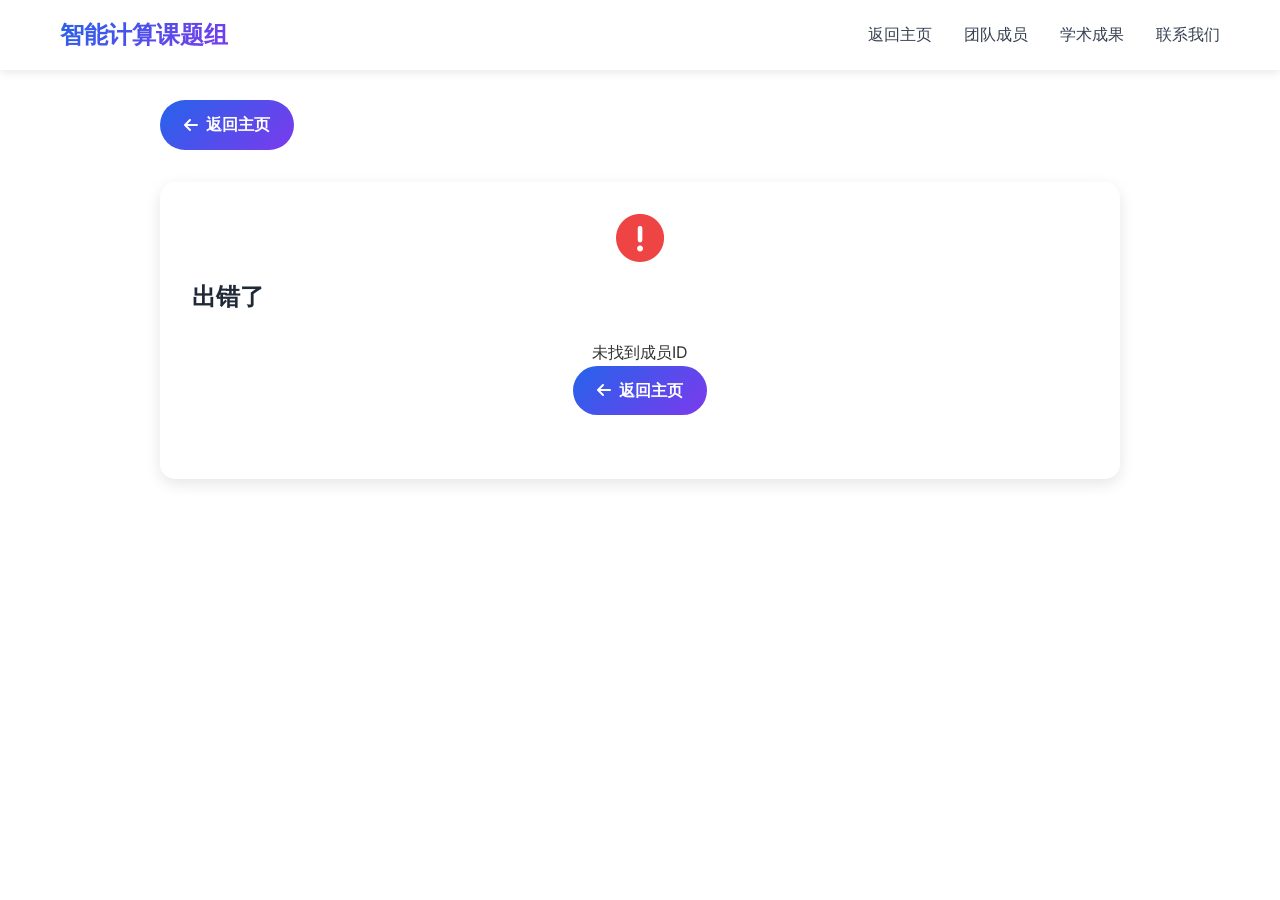
==== profile.html @ 5dd81b20 "Initial commit" ====
<!DOCTYPE html>
<html lang="zh-CN">
<head>
    <meta charset="UTF-8">
    <meta name="viewport" content="width=device-width, initial-scale=1.0">
    <title>个人介绍 - 智能计算课题组</title>
    <link rel="stylesheet" href="css/styles.css">
    <link rel="stylesheet" href="https://cdnjs.cloudflare.com/ajax/libs/font-awesome/6.0.0/css/all.min.css">
    <link href="https://fonts.googleapis.com/css2?family=Inter:wght@300;400;500;600;700&display=swap" rel="stylesheet">
    <style>
        .profile-container {
            max-width: 1000px;
            margin: 100px auto 50px;
            padding: 0 20px;
        }

        .profile-header {
            display: flex;
            gap: 3rem;
            align-items: center;
            margin-bottom: 3rem;
            background: white;
            border-radius: 20px;
            padding: 2rem;
            box-shadow: 0 10px 30px rgba(0, 0, 0, 0.1);
        }

        .profile-avatar {
            width: 200px;
            height: 200px;
            border-radius: 50%;
            background: linear-gradient(135deg, #2563eb, #7c3aed);
            display: flex;
            align-items: center;
            justify-content: center;
            color: white;
            font-size: 4rem;
            font-weight: 700;
            flex-shrink: 0;
        }

        .profile-info h1 {
            font-size: 2.5rem;
            font-weight: 700;
            color: #1f2937;
            margin-bottom: 1rem;
        }

        .profile-role {
            display: inline-block;
            background: #e0e7ff;
            color: #2563eb;
            padding: 0.5rem 1rem;
            border-radius: 20px;
            font-weight: 600;
            margin-bottom: 1rem;
        }

        .profile-contact {
            display: flex;
            flex-direction: column;
            gap: 0.5rem;
        }

        .contact-item {
            display: flex;
            align-items: center;
            gap: 0.5rem;
            color: #6b7280;
        }

        .contact-item i {
            color: #2563eb;
            width: 20px;
        }

        .profile-content {
            display: grid;
            grid-template-columns: 2fr 1fr;
            gap: 2rem;
        }

        .profile-section {
            background: white;
            border-radius: 15px;
            padding: 2rem;
            box-shadow: 0 5px 15px rgba(0, 0, 0, 0.1);
            margin-bottom: 2rem;
        }

        .profile-section h2 {
            font-size: 1.5rem;
            font-weight: 600;
            color: #1f2937;
            margin-bottom: 1.5rem;
            display: flex;
            align-items: center;
            gap: 0.5rem;
        }

        .profile-section h2 i {
            color: #2563eb;
        }

        .research-areas {
            display: flex;
            flex-wrap: wrap;
            gap: 0.75rem;
        }

        .research-area {
            background: linear-gradient(135deg, #2563eb, #7c3aed);
            color: white;
            padding: 0.5rem 1rem;
            border-radius: 20px;
            font-size: 0.9rem;
            font-weight: 500;
        }

        .publications-grid {
            display: flex;
            flex-direction: column;
            gap: 1rem;
        }

        .publication-item {
            background: #f8fafc;
            border-radius: 10px;
            padding: 1.5rem;
            border-left: 4px solid #2563eb;
        }

        .publication-title {
            font-weight: 600;
            color: #1f2937;
            margin-bottom: 0.5rem;
        }

        .publication-meta {
            display: flex;
            gap: 1rem;
            font-size: 0.9rem;
            color: #6b7280;
            margin-bottom: 0.5rem;
        }

        .publication-abstract {
            color: #6b7280;
            line-height: 1.6;
            font-size: 0.9rem;
        }

        .back-button {
            display: inline-flex;
            align-items: center;
            gap: 0.5rem;
            background: linear-gradient(135deg, #2563eb, #7c3aed);
            color: white;
            text-decoration: none;
            padding: 0.75rem 1.5rem;
            border-radius: 25px;
            font-weight: 600;
            margin-bottom: 2rem;
            transition: all 0.3s ease;
        }

        .back-button:hover {
            transform: translateY(-2px);
            box-shadow: 0 5px 15px rgba(37, 99, 235, 0.3);
        }

        .loading {
            text-align: center;
            padding: 4rem;
            color: #6b7280;
        }

        @media (max-width: 768px) {
            .profile-header {
                flex-direction: column;
                text-align: center;
                gap: 2rem;
            }

            .profile-content {
                grid-template-columns: 1fr;
            }

            .profile-avatar {
                width: 150px;
                height: 150px;
                font-size: 3rem;
            }

            .profile-info h1 {
                font-size: 2rem;
            }
        }
    </style>
</head>
<body>
    <!-- 导航栏 -->
    <nav class="navbar">
        <div class="container">
            <div class="logo">
                <h1>智能计算课题组</h1>
            </div>
            <ul class="nav-links">
                <li><a href="index.html" class="nav-link">返回主页</a></li>
                <li><a href="index.html#people" class="nav-link">团队成员</a></li>
                <li><a href="index.html#publications" class="nav-link">学术成果</a></li>
                <li><a href="index.html#contact" class="nav-link">联系我们</a></li>
            </ul>
        </div>
    </nav>

    <!-- 个人介绍内容 -->
    <div class="profile-container">
        <a href="index.html" class="back-button">
            <i class="fas fa-arrow-left"></i> 返回主页
        </a>

        <div id="profileContent">
            <div class="loading">
                <i class="fas fa-spinner fa-spin"></i>
                <p>加载个人信息中...</p>
            </div>
        </div>
    </div>

    <script src="js/data.js"></script>
    <script>
        class ProfilePage {
            constructor() {
                this.init();
            }

            init() {
                this.loadProfile();
            }

            loadProfile() {
                const urlParams = new URLSearchParams(window.location.search);
                const memberId = urlParams.get('id');

                if (!memberId) {
                    this.showError('未找到成员ID');
                    return;
                }

                const member = dataManager.getMembers().find(m => m.id === memberId);
                const publications = dataManager.getPublications().filter(p =>
                    p.authors.includes(this.getMemberName(member))
                );

                if (!member) {
                    this.showError('未找到该成员信息');
                    return;
                }

                this.renderProfile(member, publications);
            }

            getMemberName(member) {
                return member.name.replace('教授', '').replace('博士', '').replace('硕士', '').trim();
            }

            renderProfile(member, publications) {
                const positionNames = {
                    professor: '教授',
                    phd: '博士生',
                    master: '硕士生',
                    postdoc: '博士后'
                };

                const profileContent = document.getElementById('profileContent');

                profileContent.innerHTML = `
                    <!-- 个人信息头部 -->
                    <div class="profile-header">
                        <div class="profile-avatar">${member.name.charAt(0)}</div>
                        <div class="profile-info">
                            <h1>${member.name}</h1>
                            <span class="profile-role">${positionNames[member.position] || member.position}</span>
                            <div class="profile-contact">
                                <div class="contact-item">
                                    <i class="fas fa-envelope"></i>
                                    <span>${member.email}</span>
                                </div>
                                <div class="contact-item">
                                    <i class="fas fa-calendar"></i>
                                    <span>加入时间: ${member.joinDate || '未知'}</span>
                                </div>
                            </div>
                        </div>
                    </div>

                    <!-- 详细信息 -->
                    <div class="profile-content">
                        <!-- 左侧内容 -->
                        <div class="profile-main">
                            <!-- 个人简介 -->
                            <div class="profile-section">
                                <h2><i class="fas fa-user"></i> 个人简介</h2>
                                <p>${member.bio || '暂无个人简介'}</p>
                            </div>

                            <!-- 教育背景 -->
                            ${member.education ? `
                                <div class="profile-section">
                                    <h2><i class="fas fa-graduation-cap"></i> 教育背景</h2>
                                    <p>${member.education}</p>
                                </div>
                            ` : ''}

                            <!-- 工作经历 -->
                            ${member.experience ? `
                                <div class="profile-section">
                                    <h2><i class="fas fa-briefcase"></i> 工作经历</h2>
                                    <div style="white-space: pre-line;">${member.experience}</div>
                                </div>
                            ` : ''}

                            <!-- 研究方向 -->
                            ${member.research ? `
                                <div class="profile-section">
                                    <h2><i class="fas fa-search"></i> 研究方向</h2>
                                    <div class="research-areas">
                                        ${member.research.split(',').map(area =>
                                            `<span class="research-area">${area.trim()}</span>`
                                        ).join('')}
                                    </div>
                                </div>
                            ` : ''}

                            <!-- 学术成果 -->
                            <div class="profile-section">
                                <h2><i class="fas fa-file-alt"></i> 学术成果</h2>
                                ${publications.length > 0 ? `
                                    <div class="publications-grid">
                                        ${publications.map(pub => this.renderPublication(pub)).join('')}
                                    </div>
                                ` : '<p>暂无相关论文信息</p>'}
                            </div>
                        </div>

                        <!-- 右侧内容 -->
                        <div class="profile-sidebar">
                            <!-- 快速统计 -->
                            <div class="profile-section">
                                <h2><i class="fas fa-chart-bar"></i> 统计信息</h2>
                                <div class="stats-grid">
                                    <div class="stat-item">
                                        <div class="stat-number">${publications.length}</div>
                                        <div class="stat-label">发表论文</div>
                                    </div>
                                    <div class="stat-item">
                                        <div class="stat-number">${member.research ? member.research.split(',').length : 0}</div>
                                        <div class="stat-label">研究方向</div>
                                    </div>
                                </div>
                            </div>

                            <!-- 联系信息 -->
                            <div class="profile-section">
                                <h2><i class="fas fa-address-card"></i> 联系方式</h2>
                                <div class="contact-info">
                                    <div class="contact-item">
                                        <i class="fas fa-envelope"></i>
                                        <span>${member.email}</span>
                                    </div>
                                    <div class="contact-item">
                                        <i class="fas fa-building"></i>
                                        <span>智能计算课题组</span>
                                    </div>
                                    <div class="contact-item">
                                        <i class="fas fa-map-marker-alt"></i>
                                        <span>北京市海淀区清华大学</span>
                                    </div>
                                </div>
                                <a href="mailto:${member.email}" class="back-button" style="margin-top: 1rem; width: 100%; justify-content: center;">
                                    <i class="fas fa-paper-plane"></i> 发送邮件
                                </a>
                            </div>
                        </div>
                    </div>
                `;
            }

            renderPublication(publication) {
                return `
                    <div class="publication-item">
                        <div class="publication-title">${publication.title}</div>
                        <div class="publication-meta">
                            <span>${publication.journal}</span>
                            <span>${publication.year}</span>
                        </div>
                        ${publication.abstract ? `<div class="publication-abstract">${publication.abstract}</div>` : ''}
                    </div>
                `;
            }

            showError(message) {
                const profileContent = document.getElementById('profileContent');
                profileContent.innerHTML = `
                    <div class="profile-section" style="text-align: center;">
                        <i class="fas fa-exclamation-circle" style="font-size: 3rem; color: #ef4444; margin-bottom: 1rem;"></i>
                        <h2>出错了</h2>
                        <p>${message}</p>
                        <a href="index.html" class="back-button">
                            <i class="fas fa-arrow-left"></i> 返回主页
                        </a>
                    </div>
                `;
            }
        }

        // 初始化个人页面
        document.addEventListener('DOMContentLoaded', function() {
            new ProfilePage();
        });
    </script>
</body>
</html>
---- css/styles.css ----
/* 全局样式 */
* {
    margin: 0;
    padding: 0;
    box-sizing: border-box;
}

body {
    font-family: 'Inter', sans-serif;
    line-height: 1.6;
    color: #333;
    background: #fff;
}

.container {
    max-width: 1200px;
    margin: 0 auto;
    padding: 0 20px;
}

/* 导航栏 */
.navbar {
    position: fixed;
    top: 0;
    left: 0;
    right: 0;
    background: rgba(255, 255, 255, 0.95);
    backdrop-filter: blur(10px);
    z-index: 1000;
    padding: 1rem 0;
    box-shadow: 0 2px 10px rgba(0, 0, 0, 0.1);
    transition: all 0.3s ease;
}

.navbar.scrolled {
    background: rgba(255, 255, 255, 0.98);
    padding: 0.8rem 0;
}

.navbar .container {
    display: flex;
    justify-content: space-between;
    align-items: center;
}

.logo h1 {
    font-size: 1.5rem;
    font-weight: 700;
    color: #2563eb;
    background: linear-gradient(135deg, #2563eb, #7c3aed);
    -webkit-background-clip: text;
    -webkit-text-fill-color: transparent;
    background-clip: text;
}

.nav-links {
    display: flex;
    list-style: none;
    gap: 2rem;
    align-items: center;
}

.nav-link {
    text-decoration: none;
    color: #374151;
    font-weight: 500;
    transition: all 0.3s ease;
    position: relative;
}

.nav-link:hover,
.nav-link.active {
    color: #2563eb;
}

.nav-link::after {
    content: '';
    position: absolute;
    bottom: -5px;
    left: 0;
    width: 0;
    height: 2px;
    background: linear-gradient(135deg, #2563eb, #7c3aed);
    transition: width 0.3s ease;
}

.nav-link:hover::after,
.nav-link.active::after {
    width: 100%;
}

.admin-link {
    background: linear-gradient(135deg, #2563eb, #7c3aed);
    color: white !important;
    padding: 0.5rem 1rem;
    border-radius: 25px;
    font-weight: 600;
}

.admin-link::after {
    display: none;
}

.mobile-menu-btn {
    display: none;
    font-size: 1.5rem;
    cursor: pointer;
}

/* 首页横幅 */
.hero {
    position: relative;
    height: 100vh;
    display: flex;
    align-items: center;
    background: linear-gradient(135deg, #667eea 0%, #764ba2 100%);
    overflow: hidden;
}

.hero-background {
    position: absolute;
    top: 0;
    left: 0;
    right: 0;
    bottom: 0;
    background: url('data:image/svg+xml,<svg xmlns="http://www.w3.org/2000/svg" viewBox="0 0 100 100"><defs><pattern id="grid" width="10" height="10" patternUnits="userSpaceOnUse"><path d="M 10 0 L 0 0 0 10" fill="none" stroke="rgba(255,255,255,0.1)" stroke-width="0.5"/></pattern></defs><rect width="100" height="100" fill="url(%23grid)"/></svg>');
    opacity: 0.3;
}

.hero-content {
    position: relative;
    z-index: 2;
    text-align: center;
    color: white;
    max-width: 800px;
    margin: 0 auto;
}

.hero-title {
    font-size: 4rem;
    font-weight: 700;
    margin-bottom: 1rem;
    background: linear-gradient(135deg, #ffffff, #e0e7ff);
    -webkit-background-clip: text;
    -webkit-text-fill-color: transparent;
    background-clip: text;
}

.hero-subtitle {
    font-size: 1.5rem;
    margin-bottom: 2rem;
    opacity: 0.9;
}

.hero-stats {
    display: flex;
    justify-content: center;
    gap: 3rem;
    margin-bottom: 2rem;
}

.stat-item {
    text-align: center;
}

.stat-number {
    display: block;
    font-size: 2.5rem;
    font-weight: 700;
    color: #ffd700;
}

.stat-label {
    font-size: 0.9rem;
    opacity: 0.8;
}

.cta-button {
    display: inline-block;
    background: linear-gradient(135deg, #ffd700, #ffed4e);
    color: #333;
    padding: 1rem 2rem;
    border-radius: 50px;
    text-decoration: none;
    font-weight: 600;
    transition: all 0.3s ease;
    box-shadow: 0 4px 15px rgba(255, 215, 0, 0.3);
}

.cta-button:hover {
    transform: translateY(-2px);
    box-shadow: 0 6px 20px rgba(255, 215, 0, 0.4);
}

/* 通用部分样式 */
.section {
    padding: 5rem 0;
}

.section:nth-child(even) {
    background: #f8fafc;
}

.section-header {
    text-align: center;
    margin-bottom: 3rem;
}

.section-header h2 {
    font-size: 2.5rem;
    font-weight: 700;
    color: #1f2937;
    margin-bottom: 1rem;
    background: linear-gradient(135deg, #2563eb, #7c3aed);
    -webkit-background-clip: text;
    -webkit-text-fill-color: transparent;
    background-clip: text;
}

.section-header p {
    font-size: 1.1rem;
    color: #6b7280;
    max-width: 600px;
    margin: 0 auto;
}

/* 关于我们 */
.about-content {
    display: grid;
    grid-template-columns: 1fr 1fr;
    gap: 3rem;
    align-items: center;
}

.about-text h3 {
    font-size: 1.5rem;
    font-weight: 600;
    color: #1f2937;
    margin-bottom: 1rem;
    margin-top: 2rem;
}

.about-text h3:first-child {
    margin-top: 0;
}

.about-text p {
    color: #6b7280;
    margin-bottom: 1rem;
}

.about-image {
    text-align: center;
}

.image-placeholder {
    background: linear-gradient(135deg, #2563eb, #7c3aed);
    border-radius: 20px;
    padding: 4rem 2rem;
    color: white;
    box-shadow: 0 10px 30px rgba(37, 99, 235, 0.3);
}

.image-placeholder i {
    font-size: 4rem;
    margin-bottom: 1rem;
}

/* 团队成员 */
.people-filters {
    text-align: center;
    margin-bottom: 2rem;
}

.filter-btn {
    background: #f3f4f6;
    border: none;
    padding: 0.5rem 1.5rem;
    border-radius: 25px;
    margin: 0 0.5rem;
    cursor: pointer;
    transition: all 0.3s ease;
    font-weight: 500;
}

.filter-btn:hover,
.filter-btn.active {
    background: linear-gradient(135deg, #2563eb, #7c3aed);
    color: white;
    transform: translateY(-2px);
}

.people-grid {
    display: grid;
    grid-template-columns: repeat(auto-fit, minmax(300px, 1fr));
    gap: 2rem;
}

.person-card {
    background: white;
    border-radius: 15px;
    padding: 2rem;
    text-align: center;
    box-shadow: 0 5px 15px rgba(0, 0, 0, 0.1);
    transition: all 0.3s ease;
    position: relative;
    overflow: hidden;
    cursor: pointer;
}

.person-card::before {
    content: '';
    position: absolute;
    top: 0;
    left: 0;
    right: 0;
    height: 4px;
    background: linear-gradient(135deg, #2563eb, #7c3aed);
}

.person-card:hover {
    transform: translateY(-5px);
    box-shadow: 0 10px 30px rgba(0, 0, 0, 0.15);
    border-color: #2563eb;
}

.person-card:active {
    transform: translateY(-2px);
    transition: all 0.1s ease;
}

.avatar {
    width: 100px;
    height: 100px;
    border-radius: 50%;
    background: linear-gradient(135deg, #2563eb, #7c3aed);
    display: flex;
    align-items: center;
    justify-content: center;
    margin: 0 auto 1rem;
    color: white;
    font-size: 2rem;
    font-weight: 600;
}

.person-card h3 {
    font-size: 1.2rem;
    font-weight: 600;
    color: #1f2937;
    margin-bottom: 0.5rem;
}

.person-role {
    display: inline-block;
    background: #e0e7ff;
    color: #2563eb;
    padding: 0.25rem 0.75rem;
    border-radius: 15px;
    font-size: 0.8rem;
    font-weight: 500;
    margin-bottom: 1rem;
}

.person-card p {
    color: #6b7280;
    font-size: 0.9rem;
    margin-bottom: 1rem;
}

.person-research {
    display: flex;
    flex-wrap: wrap;
    gap: 0.5rem;
    justify-content: center;
}

.research-tag {
    background: #f3f4f6;
    color: #374151;
    padding: 0.25rem 0.5rem;
    border-radius: 10px;
    font-size: 0.75rem;
}

.person-email {
    color: #2563eb;
    text-decoration: none;
    font-size: 0.9rem;
    display: inline-block;
    margin-top: 1rem;
}

.person-email:hover {
    text-decoration: underline;
}

.person-card::after {
    content: '点击查看详细介绍';
    position: absolute;
    bottom: 1rem;
    right: 1rem;
    background: linear-gradient(135deg, #2563eb, #7c3aed);
    color: white;
    padding: 0.25rem 0.5rem;
    border-radius: 10px;
    font-size: 0.7rem;
    opacity: 0;
    transition: opacity 0.3s ease;
}

.person-card:hover::after {
    opacity: 1;
}

/* 研究方向 */
.research-grid {
    display: grid;
    grid-template-columns: repeat(auto-fit, minmax(250px, 1fr));
    gap: 2rem;
}

.research-card {
    background: white;
    border-radius: 15px;
    padding: 2rem;
    text-align: center;
    box-shadow: 0 5px 15px rgba(0, 0, 0, 0.1);
    transition: all 0.3s ease;
    border: 2px solid transparent;
}

.research-card:hover {
    transform: translateY(-5px);
    border-color: #2563eb;
    box-shadow: 0 10px 30px rgba(37, 99, 235, 0.2);
}

.research-icon {
    width: 80px;
    height: 80px;
    background: linear-gradient(135deg, #2563eb, #7c3aed);
    border-radius: 50%;
    display: flex;
    align-items: center;
    justify-content: center;
    margin: 0 auto 1.5rem;
    color: white;
    font-size: 2rem;
}

.research-card h3 {
    font-size: 1.3rem;
    font-weight: 600;
    color: #1f2937;
    margin-bottom: 1rem;
}

.research-card p {
    color: #6b7280;
    line-height: 1.6;
}

/* 学术成果 */
.publications-filters {
    text-align: center;
    margin-bottom: 2rem;
}

.publications-list {
    display: flex;
    flex-direction: column;
    gap: 1.5rem;
}

.publication-item {
    background: white;
    border-radius: 15px;
    padding: 2rem;
    box-shadow: 0 5px 15px rgba(0, 0, 0, 0.1);
    transition: all 0.3s ease;
    border-left: 4px solid #2563eb;
}

.publication-item:hover {
    transform: translateX(5px);
    box-shadow: 0 8px 25px rgba(0, 0, 0, 0.15);
}

.publication-header {
    display: flex;
    justify-content: space-between;
    align-items: flex-start;
    margin-bottom: 1rem;
}

.publication-title {
    font-size: 1.2rem;
    font-weight: 600;
    color: #1f2937;
    margin-bottom: 0.5rem;
    line-height: 1.4;
}

.publication-meta {
    display: flex;
    gap: 1rem;
    align-items: center;
    margin-bottom: 1rem;
    flex-wrap: wrap;
}

.publication-authors {
    color: #6b7280;
    font-style: italic;
}

.publication-journal {
    background: #e0e7ff;
    color: #2563eb;
    padding: 0.25rem 0.75rem;
    border-radius: 15px;
    font-size: 0.8rem;
    font-weight: 500;
}

.publication-year {
    background: #f3f4f6;
    color: #374151;
    padding: 0.25rem 0.75rem;
    border-radius: 15px;
    font-size: 0.8rem;
    font-weight: 500;
}

.publication-abstract {
    color: #6b7280;
    line-height: 1.6;
    margin-bottom: 1rem;
}

.publication-links {
    display: flex;
    gap: 1rem;
}

.publication-link {
    color: #2563eb;
    text-decoration: none;
    font-size: 0.9rem;
    display: flex;
    align-items: center;
    gap: 0.5rem;
}

.publication-link:hover {
    text-decoration: underline;
}

/* 新闻动态 */
.news-grid {
    display: grid;
    grid-template-columns: repeat(auto-fit, minmax(300px, 1fr));
    gap: 2rem;
}

.news-card {
    background: white;
    border-radius: 15px;
    padding: 2rem;
    box-shadow: 0 5px 15px rgba(0, 0, 0, 0.1);
    transition: all 0.3s ease;
    border-top: 4px solid #ffd700;
}

.news-card:hover {
    transform: translateY(-5px);
    box-shadow: 0 10px 30px rgba(0, 0, 0, 0.15);
}

.news-date {
    color: #ffd700;
    font-weight: 600;
    font-size: 0.9rem;
    margin-bottom: 1rem;
}

.news-card h3 {
    font-size: 1.2rem;
    font-weight: 600;
    color: #1f2937;
    margin-bottom: 1rem;
    line-height: 1.4;
}

.news-card p {
    color: #6b7280;
    line-height: 1.6;
}

/* 联系我们 */
.contact-content {
    display: grid;
    grid-template-columns: 1fr 1fr;
    gap: 3rem;
}

.contact-info {
    display: flex;
    flex-direction: column;
    gap: 2rem;
}

.contact-item {
    display: flex;
    gap: 1rem;
    align-items: flex-start;
}

.contact-item i {
    width: 40px;
    height: 40px;
    background: linear-gradient(135deg, #2563eb, #7c3aed);
    border-radius: 50%;
    display: flex;
    align-items: center;
    justify-content: center;
    color: white;
    font-size: 1.1rem;
}

.contact-item h4 {
    font-size: 1.1rem;
    font-weight: 600;
    color: #1f2937;
    margin-bottom: 0.5rem;
}

.contact-item p {
    color: #6b7280;
}

.contact-form h3 {
    font-size: 1.5rem;
    font-weight: 600;
    color: #1f2937;
    margin-bottom: 1.5rem;
}

.contact-form form {
    display: flex;
    flex-direction: column;
    gap: 1rem;
}

.contact-form input,
.contact-form textarea {
    padding: 1rem;
    border: 2px solid #e5e7eb;
    border-radius: 10px;
    font-family: inherit;
    font-size: 1rem;
    transition: all 0.3s ease;
}

.contact-form input:focus,
.contact-form textarea:focus {
    outline: none;
    border-color: #2563eb;
    box-shadow: 0 0 0 3px rgba(37, 99, 235, 0.1);
}

.contact-form textarea {
    resize: vertical;
    min-height: 120px;
}

.contact-form button {
    background: linear-gradient(135deg, #2563eb, #7c3aed);
    color: white;
    border: none;
    padding: 1rem 2rem;
    border-radius: 10px;
    font-size: 1rem;
    font-weight: 600;
    cursor: pointer;
    transition: all 0.3s ease;
}

.contact-form button:hover {
    transform: translateY(-2px);
    box-shadow: 0 5px 15px rgba(37, 99, 235, 0.3);
}

/* 管理后台 */
.admin-section {
    background: #f8fafc !important;
}

.admin-nav {
    display: flex;
    gap: 1rem;
    margin-bottom: 2rem;
    border-bottom: 2px solid #e5e7eb;
    padding-bottom: 1rem;
}

.admin-nav-btn {
    background: #f3f4f6;
    border: none;
    padding: 0.75rem 1.5rem;
    border-radius: 10px;
    cursor: pointer;
    font-weight: 500;
    transition: all 0.3s ease;
}

.admin-nav-btn:hover,
.admin-nav-btn.active {
    background: linear-gradient(135deg, #2563eb, #7c3aed);
    color: white;
}

.admin-tab {
    background: white;
    border-radius: 15px;
    padding: 2rem;
    box-shadow: 0 5px 15px rgba(0, 0, 0, 0.1);
}

.admin-actions {
    margin-bottom: 1.5rem;
    display: flex;
    gap: 1rem;
    flex-wrap: wrap;
}

.add-btn {
    background: linear-gradient(135deg, #10b981, #059669);
    color: white;
    border: none;
    padding: 0.75rem 1.5rem;
    border-radius: 10px;
    cursor: pointer;
    font-weight: 600;
    display: flex;
    align-items: center;
    gap: 0.5rem;
    transition: all 0.3s ease;
}

.add-btn:hover {
    transform: translateY(-2px);
    box-shadow: 0 5px 15px rgba(16, 185, 129, 0.3);
}

.admin-table-container {
    overflow-x: auto;
}

.admin-table {
    width: 100%;
    border-collapse: collapse;
    margin-top: 1rem;
}

.admin-table th,
.admin-table td {
    padding: 1rem;
    text-align: left;
    border-bottom: 1px solid #e5e7eb;
}

.admin-table th {
    background: #f9fafb;
    font-weight: 600;
    color: #374151;
}

.admin-table tr:hover {
    background: #f9fafb;
}

.action-btn {
    padding: 0.5rem 1rem;
    border: none;
    border-radius: 5px;
    cursor: pointer;
    font-size: 0.8rem;
    margin-right: 0.5rem;
    transition: all 0.3s ease;
}

.edit-btn {
    background: #3b82f6;
    color: white;
}

.delete-btn {
    background: #ef4444;
    color: white;
}

.action-btn:hover {
    transform: translateY(-1px);
}

.settings-form {
    max-width: 600px;
}

.settings-form h3 {
    font-size: 1.3rem;
    font-weight: 600;
    color: #1f2937;
    margin-bottom: 1.5rem;
}

.form-group {
    margin-bottom: 1.5rem;
}

.form-group label {
    display: block;
    font-weight: 500;
    color: #374151;
    margin-bottom: 0.5rem;
}

.form-group input,
.form-group textarea,
.form-group select {
    width: 100%;
    padding: 0.75rem;
    border: 2px solid #e5e7eb;
    border-radius: 10px;
    font-family: inherit;
    font-size: 1rem;
    transition: all 0.3s ease;
}

.form-group input:focus,
.form-group textarea:focus,
.form-group select:focus {
    outline: none;
    border-color: #2563eb;
    box-shadow: 0 0 0 3px rgba(37, 99, 235, 0.1);
}

.form-group textarea {
    resize: vertical;
    min-height: 100px;
}

.settings-form button {
    background: linear-gradient(135deg, #2563eb, #7c3aed);
    color: white;
    border: none;
    padding: 1rem 2rem;
    border-radius: 10px;
    font-size: 1rem;
    font-weight: 600;
    cursor: pointer;
    transition: all 0.3s ease;
}

.settings-form button:hover {
    transform: translateY(-2px);
    box-shadow: 0 5px 15px rgba(37, 99, 235, 0.3);
}

/* 导入功能样式 */
.import-section {
    margin-top: 1rem;
}

.import-tabs {
    display: flex;
    border-bottom: 2px solid #e5e7eb;
    margin-bottom: 1rem;
}

.import-tab-btn {
    background: #f3f4f6;
    border: none;
    padding: 0.75rem 1.5rem;
    border-radius: 10px 10px 0 0;
    cursor: pointer;
    font-weight: 500;
    transition: all 0.3s ease;
    margin-right: 0.5rem;
}

.import-tab-btn:hover,
.import-tab-btn.active {
    background: linear-gradient(135deg, #2563eb, #7c3aed);
    color: white;
}

.import-tab-content {
    padding: 1rem 0;
}

.import-section textarea {
    width: 100%;
    padding: 0.75rem;
    border: 2px solid #e5e7eb;
    border-radius: 10px;
    font-family: inherit;
    font-size: 0.9rem;
    resize: vertical;
    margin-bottom: 1rem;
    transition: all 0.3s ease;
}

.import-section textarea:focus {
    outline: none;
    border-color: #2563eb;
    box-shadow: 0 0 0 3px rgba(37, 99, 235, 0.1);
}

.import-section input[type="file"] {
    width: 100%;
    padding: 0.75rem;
    border: 2px dashed #e5e7eb;
    border-radius: 10px;
    background: #f9fafb;
    cursor: pointer;
    transition: all 0.3s ease;
}

.import-section input[type="file"]:hover {
    border-color: #2563eb;
    background: #eff6ff;
}

#importPreview, #membersPreview {
    background: #f8fafc;
    border-radius: 10px;
    padding: 1rem;
    border: 1px solid #e2e8f0;
}

#previewList, #membersPreviewList {
    background: white;
}

/* 搜索和过滤样式 */
.search-filter {
    display: flex;
    gap: 1rem;
    margin-bottom: 1rem;
    flex-wrap: wrap;
    align-items: center;
}

.search-filter input,
.search-filter select {
    padding: 0.5rem;
    border: 2px solid #e5e7eb;
    border-radius: 8px;
    font-size: 0.9rem;
    transition: all 0.3s ease;
}

.search-filter input:focus,
.search-filter select:focus {
    outline: none;
    border-color: #2563eb;
    box-shadow: 0 0 0 3px rgba(37, 99, 235, 0.1);
}

.search-filter input[type="text"],
.search-filter input[type="number"] {
    min-width: 200px;
}

.search-filter select {
    min-width: 120px;
}

/* 数据管理样式 */
.data-management {
    margin-top: 2rem;
}

.data-management .form-group {
    margin-bottom: 1.5rem;
    padding: 1rem;
    border: 1px solid #e5e7eb;
    border-radius: 10px;
    background: #f9fafb;
}

.data-management .form-group:hover {
    border-color: #d1d5db;
    background: #f3f4f6;
}

/* 模态框 */
.modal {
    display: none;
    position: fixed;
    top: 0;
    left: 0;
    right: 0;
    bottom: 0;
    background: rgba(0, 0, 0, 0.5);
    z-index: 1001;
    align-items: center;
    justify-content: center;
    padding: 20px;
}

.modal.show {
    display: flex;
}

.modal-content {
    background: white;
    border-radius: 15px;
    padding: 2rem;
    max-width: 500px;
    width: 100%;
    max-height: 80vh;
    overflow-y: auto;
    position: relative;
    box-shadow: 0 20px 40px rgba(0, 0, 0, 0.2);
}

.close {
    position: absolute;
    top: 1rem;
    right: 1rem;
    font-size: 1.5rem;
    cursor: pointer;
    color: #6b7280;
    transition: color 0.3s ease;
}

.close:hover {
    color: #374151;
}

.modal-content h2 {
    font-size: 1.5rem;
    font-weight: 600;
    color: #1f2937;
    margin-bottom: 1.5rem;
}

.form-actions {
    display: flex;
    gap: 1rem;
    justify-content: flex-end;
    margin-top: 2rem;
}

.cancel-btn {
    background: #f3f4f6;
    color: #374151;
    border: none;
    padding: 0.75rem 1.5rem;
    border-radius: 10px;
    cursor: pointer;
    font-weight: 500;
    transition: all 0.3s ease;
}

.cancel-btn:hover {
    background: #e5e7eb;
}

.save-btn {
    background: linear-gradient(135deg, #2563eb, #7c3aed);
    color: white;
    border: none;
    padding: 0.75rem 1.5rem;
    border-radius: 10px;
    cursor: pointer;
    font-weight: 600;
    transition: all 0.3s ease;
}

.save-btn:hover {
    transform: translateY(-2px);
    box-shadow: 0 5px 15px rgba(37, 99, 235, 0.3);
}

/* 页脚 */
.footer {
    background: #1f2937;
    color: white;
    padding: 3rem 0 1rem;
}

.footer-content {
    display: grid;
    grid-template-columns: repeat(auto-fit, minmax(250px, 1fr));
    gap: 2rem;
    margin-bottom: 2rem;
}

.footer-section h3 {
    font-size: 1.3rem;
    font-weight: 600;
    margin-bottom: 1rem;
    color: #ffd700;
}

.footer-section h4 {
    font-size: 1.1rem;
    font-weight: 600;
    margin-bottom: 1rem;
    color: #e5e7eb;
}

.footer-section p {
    color: #9ca3af;
    line-height: 1.6;
    margin-bottom: 0.5rem;
}

.footer-section ul {
    list-style: none;
}

.footer-section ul li {
    margin-bottom: 0.5rem;
}

.footer-section ul li a {
    color: #9ca3af;
    text-decoration: none;
    transition: color 0.3s ease;
}

.footer-section ul li a:hover {
    color: #ffd700;
}

.footer-section i {
    margin-right: 0.5rem;
    color: #ffd700;
}

.footer-bottom {
    text-align: center;
    padding-top: 2rem;
    border-top: 1px solid #374151;
    color: #9ca3af;
    font-size: 0.9rem;
}

/* 响应式设计 */
@media (max-width: 768px) {
    .mobile-menu-btn {
        display: block;
    }

    .nav-links {
        position: fixed;
        top: 80px;
        left: 0;
        right: 0;
        background: white;
        flex-direction: column;
        padding: 2rem;
        gap: 1rem;
        box-shadow: 0 5px 15px rgba(0, 0, 0, 0.1);
        transform: translateY(-100%);
        transition: transform 0.3s ease;
    }

    .nav-links.show {
        transform: translateY(0);
    }

    .hero-title {
        font-size: 2.5rem;
    }

    .hero-subtitle {
        font-size: 1.2rem;
    }

    .hero-stats {
        flex-direction: column;
        gap: 1.5rem;
    }

    .about-content {
        grid-template-columns: 1fr;
        gap: 2rem;
    }

    .contact-content {
        grid-template-columns: 1fr;
        gap: 2rem;
    }

    .section {
        padding: 3rem 0;
    }

    .section-header h2 {
        font-size: 2rem;
    }

    .admin-nav {
        flex-direction: column;
    }

    .admin-table {
        font-size: 0.9rem;
    }

    .admin-table th,
    .admin-table td {
        padding: 0.75rem 0.5rem;
    }
}

@media (max-width: 480px) {
    .hero-title {
        font-size: 2rem;
    }

    .hero-subtitle {
        font-size: 1rem;
    }

    .people-grid {
        grid-template-columns: 1fr;
    }

    .research-grid {
        grid-template-columns: 1fr;
    }

    .news-grid {
        grid-template-columns: 1fr;
    }

    .publications-filters,
    .people-filters {
        display: flex;
        flex-wrap: wrap;
        gap: 0.5rem;
        justify-content: center;
    }

    .filter-btn {
        margin: 0;
        font-size: 0.9rem;
    }
}
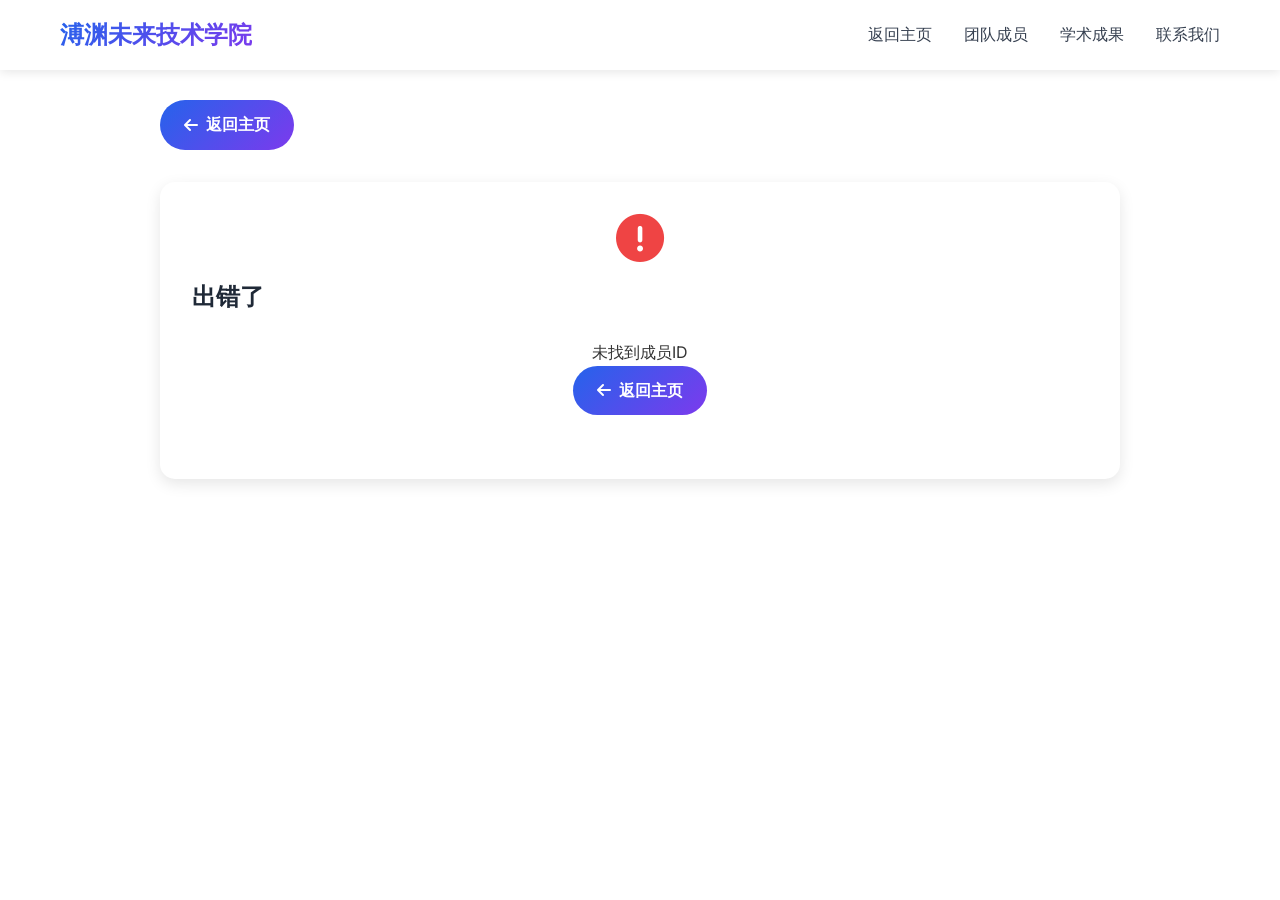
==== commit d1ac8005: "0406" ====
--- a/profile.html
+++ b/profile.html
@@ -3,7 +3,7 @@
 <head>
     <meta charset="UTF-8">
     <meta name="viewport" content="width=device-width, initial-scale=1.0">
-    <title>个人介绍 - 智能计算课题组</title>
+    <title>个人介绍 - 溥渊未来技术学院</title>
     <link rel="stylesheet" href="css/styles.css">
     <link rel="stylesheet" href="https://cdnjs.cloudflare.com/ajax/libs/font-awesome/6.0.0/css/all.min.css">
     <link href="https://fonts.googleapis.com/css2?family=Inter:wght@300;400;500;600;700&display=swap" rel="stylesheet">
@@ -203,7 +203,7 @@
     <nav class="navbar">
         <div class="container">
             <div class="logo">
-                <h1>智能计算课题组</h1>
+                <h1>溥渊未来技术学院</h1>
             </div>
             <ul class="nav-links">
                 <li><a href="index.html" class="nav-link">返回主页</a></li>
@@ -371,11 +371,11 @@
                                     </div>
                                     <div class="contact-item">
                                         <i class="fas fa-building"></i>
-                                        <span>智能计算课题组</span>
+                                        <span>溥渊未来技术学院</span>
                                     </div>
                                     <div class="contact-item">
                                         <i class="fas fa-map-marker-alt"></i>
-                                        <span>北京市海淀区清华大学</span>
+                                        <span>上海市闵行区东川路800号</span>
                                     </div>
                                 </div>
                                 <a href="mailto:${member.email}" class="back-button" style="margin-top: 1rem; width: 100%; justify-content: center;">
